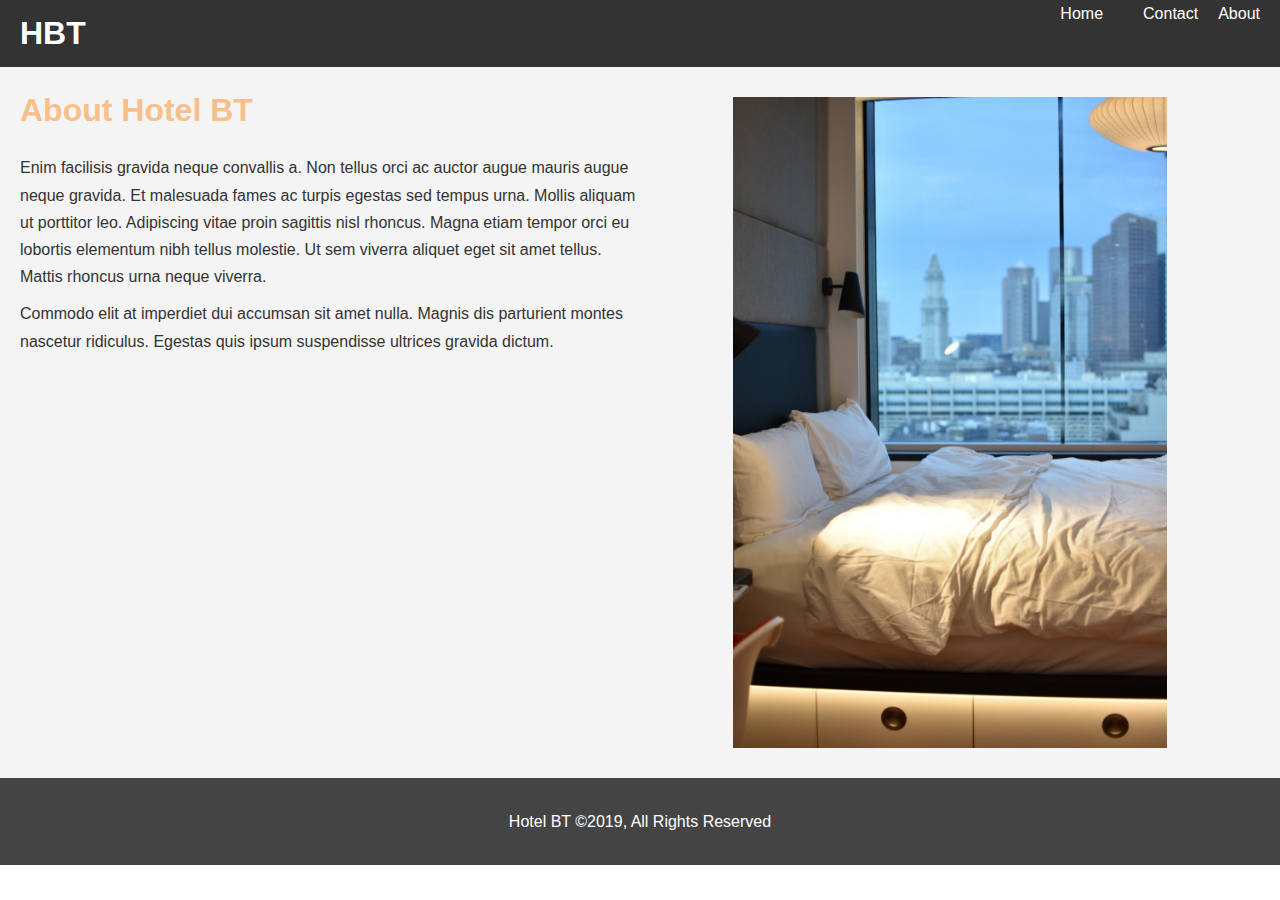
==== about.html @ 4d6dba52 "Beginning of About Page" ====
<!DOCTYPE html>
<html lang="en">
<head>
    <meta charset="UTF-8">
    <meta name="viewport" content="width=device-width, initial-scale=1.0">
    <meta name="description" content="Welcome to the most extraordinary hotel in Boston Massachusetts">
    <meta name="keywords" content="hotel,boston hotel, new england hotel">
    
    <link rel="stylesheet" href="css/style.css">


    <meta http-equiv="X-UA-Compatible" content="ie=edge">
    <title>Hotel BT | About</title>
</head>
<body>
<header>
<nav id="navbar">
<div class="container">
<h1 class="logo"><a href="index.html"></a>HBT</h1>
<ul>
    <li><a href="index.html">Home</a></li>
    <li<a class="current"
     href="about.html">About</a></li>
    <li><a href="contact.html">Contact</a></li>

</ul>
</div>
</nav>
<section id="about-info" class="bg-light py-3" >
    <div class="container">
        <div class="info-left">
<h1><span class="text-primary">About Hotel BT</span></h1>
<p>Enim facilisis gravida neque convallis a. Non tellus orci ac auctor augue mauris augue neque gravida. Et malesuada fames ac turpis egestas sed tempus urna. Mollis aliquam ut porttitor leo. Adipiscing vitae proin sagittis nisl rhoncus. Magna etiam tempor orci eu lobortis elementum nibh tellus molestie. Ut sem viverra aliquet eget sit amet tellus. Mattis rhoncus urna neque viverra.</p>
<p>Commodo elit at imperdiet dui accumsan sit amet nulla. Magnis dis parturient montes nascetur ridiculus. Egestas quis ipsum suspendisse ultrices gravida dictum.</p>
        </div>

    <div class="info-right">
    <img src="./img/photo-2.jpg" alt="hotel">
    </div>
    </div>
</section>


<footer id="main-footer">
<p>Hotel BT &copy;2019, All Rights Reserved</p>

</footer>
</body>
</html>
---- css/style.css ----
/* Reset */
* {
    margin: 0;
    padding: 0;
    box-sizing: border-box;
}
/* Main Styling */
html,body {
    font-family: 'Segoe UI', Tahoma, Geneva, Verdana, sans-serif;
    line-height: 1.7em;

}
a {
    color:#333;
    text-decoration: none;

}
h1,h2,h3{
    padding-bottom: 20px;
}
p {
margin: 10px 0;
}
/* Utility Classes */
.container{
    margin:auto;
    max-width: width 110px;
    overflow:auto;
    padding:0 20px;
}
 .text-primary {
     color: #f7c08a;

}
.text-primary h1{
    color:black;
}
.lead{
    font-size:20px;
}
.btn{
    display:inline-block;
    font-size:18px;
    color:#fff;
    background: #333;
    padding:13px 20px;
    border:none;
    cursor:pointer;
}
.btn:hover{
    background:#f7c08a;
    color:#333;
}
 .btn-light {
 background:#ffff;
 color: #333;
}
.bg-dark{
    background:#333;
    color:#fff;
}
.bg-light{
    background: #f4f4f4;
    color:#333;
}
.bg-primary{

    background:#f7c08a;
    color:#333;

}
.clr{
    clear: both;
}
/* Padding */
.py-1{padding: 10px 0;}
.py-2{padding: 20px 0;}
.py-3{padding:30px 0;}
/* Navbar */
#navbar{
    background:#333 ;
    color:#fff ;
    overflow: auto;
}
#navbar a {
    color: white;
}
#navbar h1{
    float: left;
    padding-top: 20px;
}
#navbar ul{
    list-style: none;
    float: right;
}
#navbar ul li{
    float: left;

}
#navbar ul li a {
    display: black;
    padding: 20px;
    text-align:center;

}
#navbar ul li a:hover, 
#navbar ul a.current  {
    background: #444;
    color:#f7c08a;
}
/* Showcase */
#showcase{
    background: url('../img/showcase.jpg') no-repeat
    center center/cover;
    height:600px;


}
#showcase .showcase-content{
    color:#fff;
    text-align: center;
    padding-top:170px;
}
#showcase .showcase-content h1{
    font-size:60px;
    line-height:1.2em;


}
#showcase .showcase-content p{
padding-bottom: 20px;
line-height:1.7em;

}
/* Home Info */
#home-info{
    height: 400px;
}
#home-info .info-img{
    float:left;
    width:50%;
    background:url('../img/photo-one.jpg')  no-repeat;
    min-height: 100%;
}
#home-info .info-content{
    float:right;
    width:50%;
    height:100%;
    text-align:center;
    padding:50px 30px;
    overflow: hidden;
}
#home-info .info-content p{
    padding-bottom: 30px;
}
/* Features */
.box{
    float: left;
    width: 33.3%;
    padding: 50px;
    text-align: center;
}
.box i {
    margin-bottom: 10px;
}
/*About Info */
#about-info .info-right{
float:right;
width:50%;
min-height:100%;
}
#about-info .info-right img{
    display:block;
    margin:auto;
    width:70%;
}
#about-info .info-left{
    float:left;
    width:50%;
    min-height: 100%;
}
/* Features */
#main-footer{
    text-align:center;
    background:#444;
    color:#fff;
    padding:20px;
}
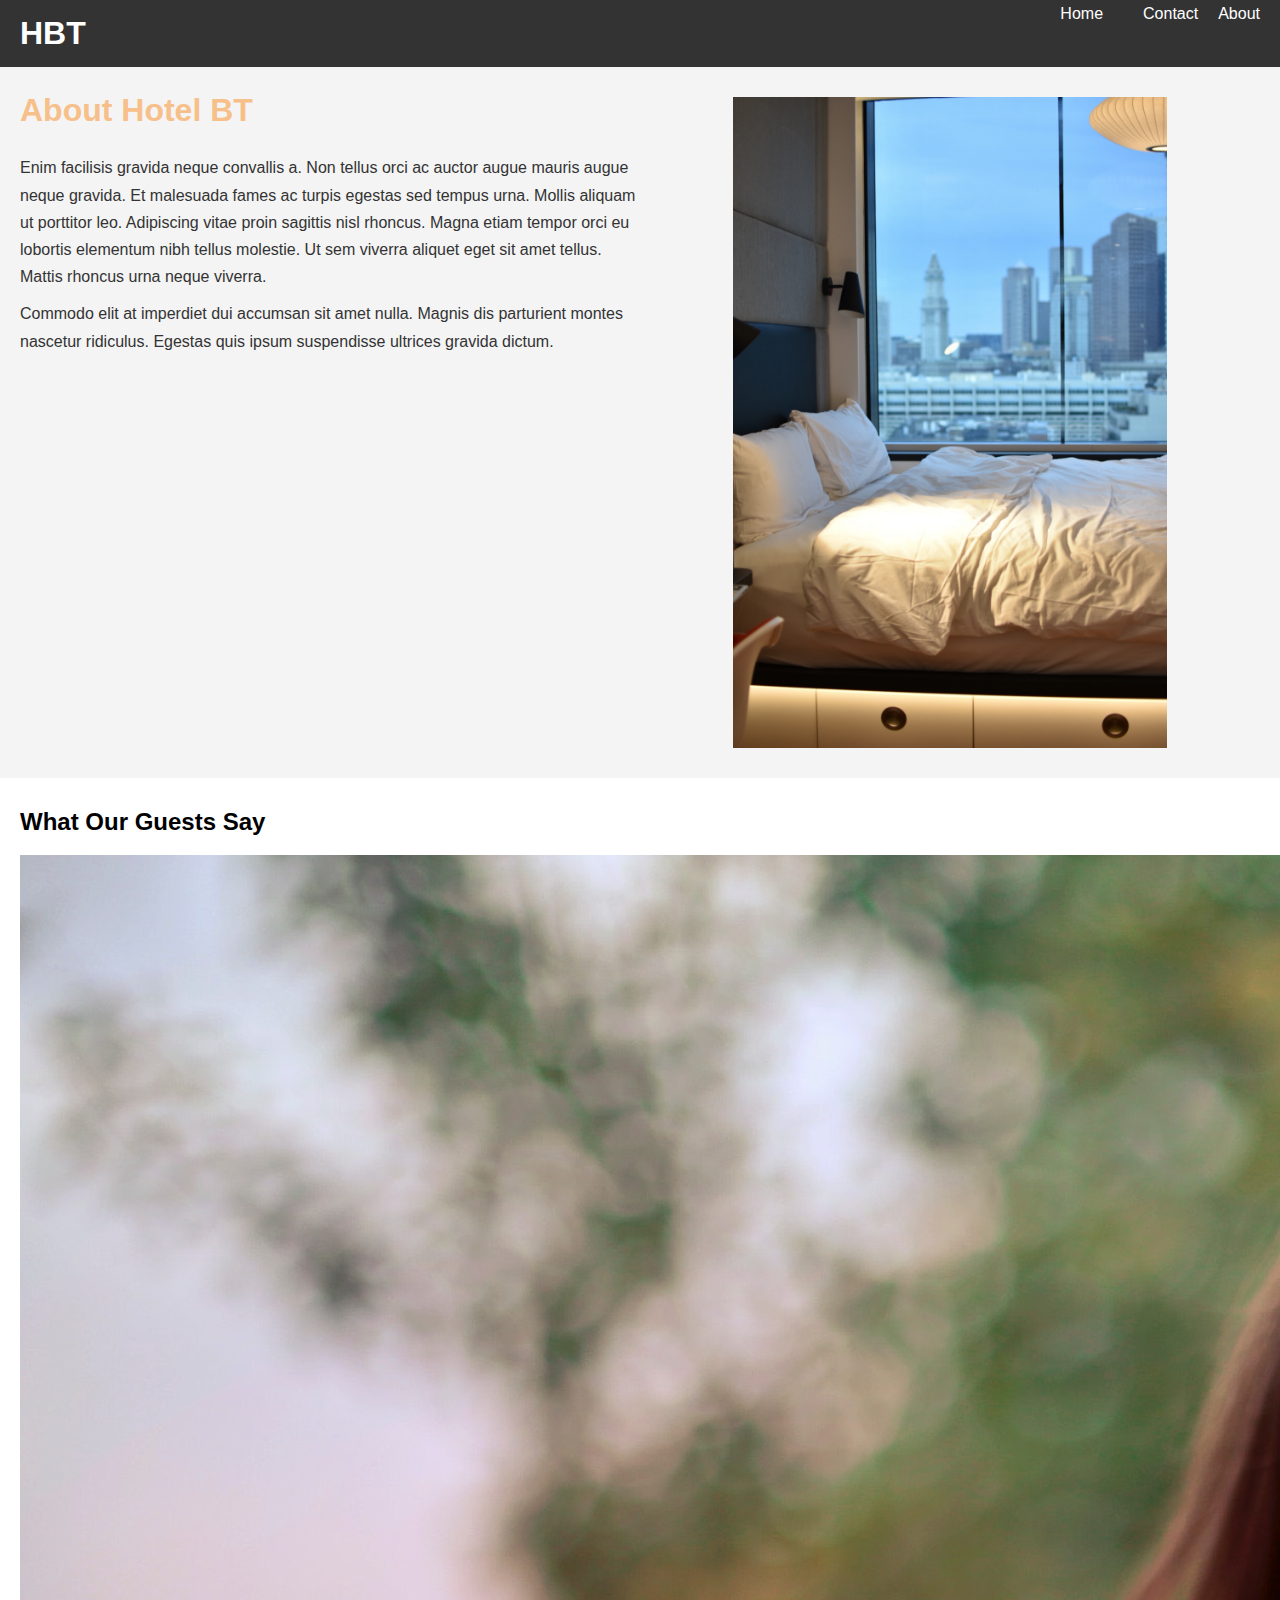
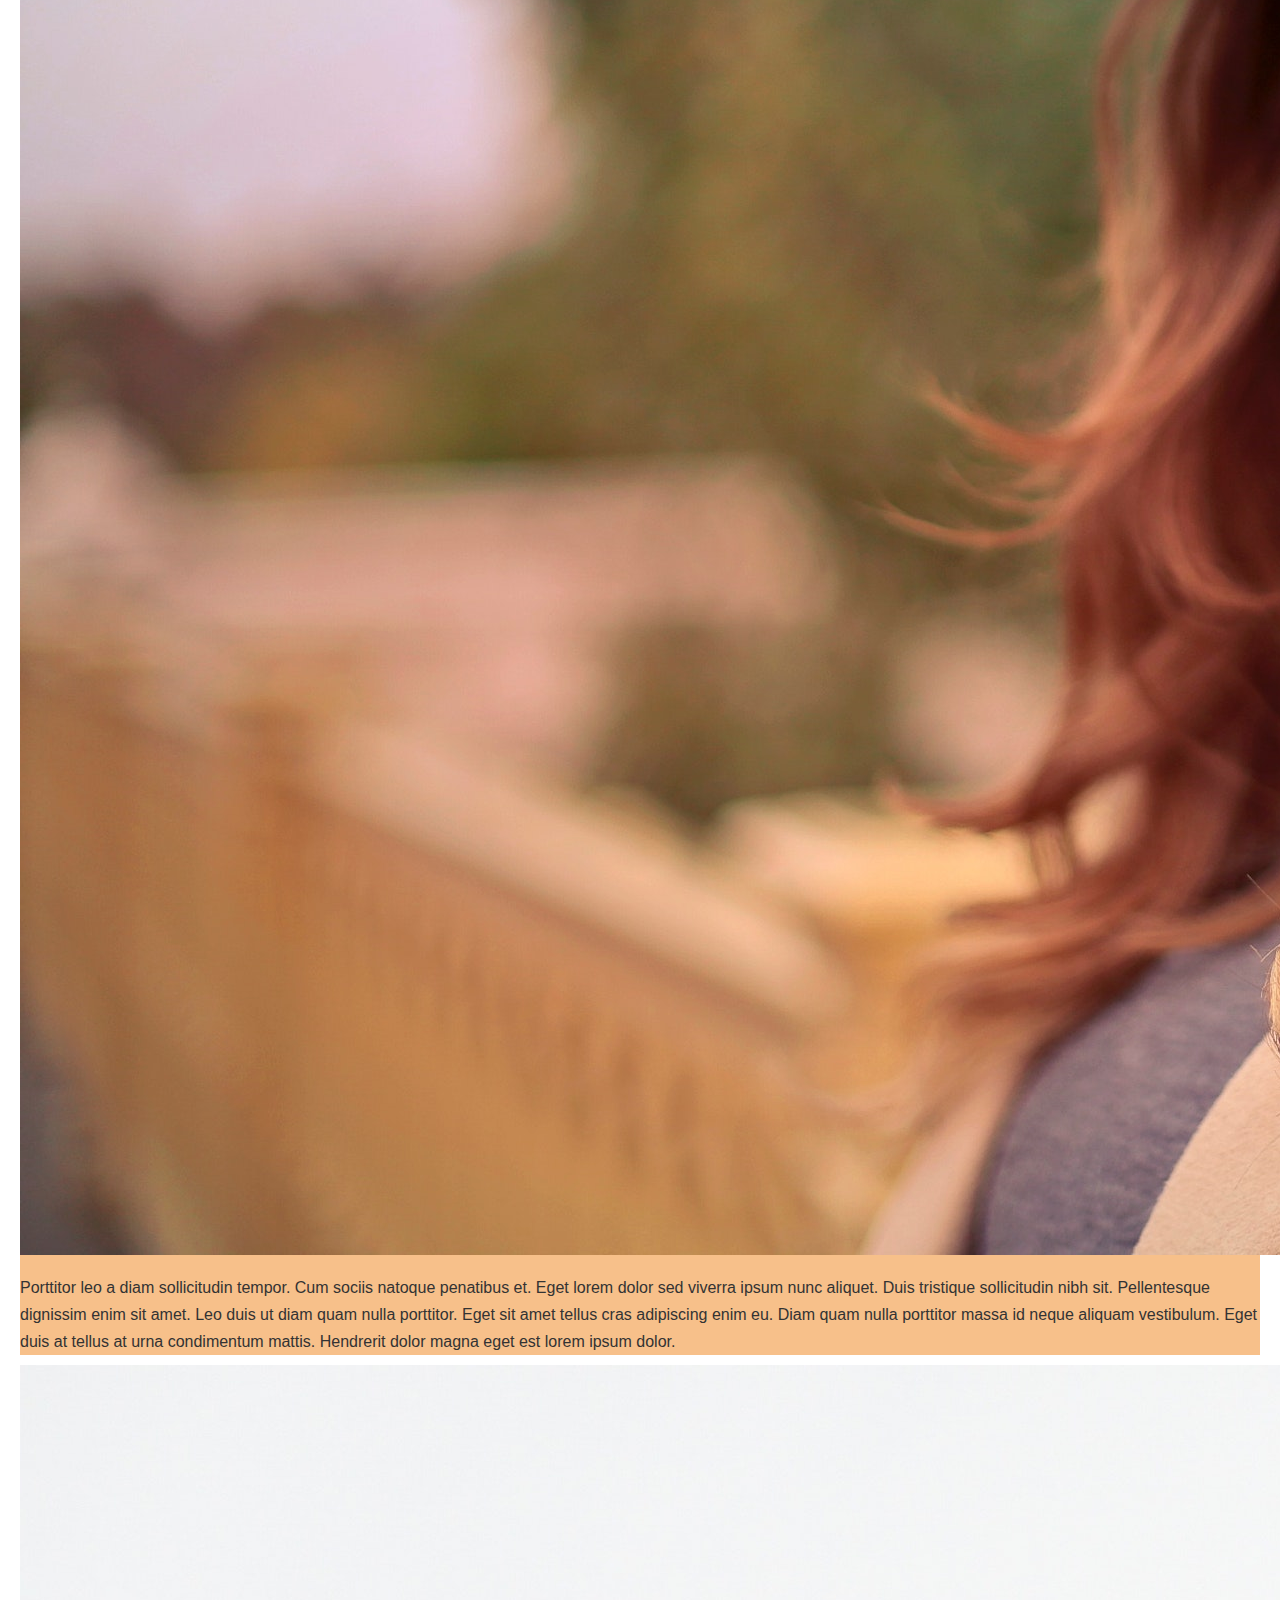
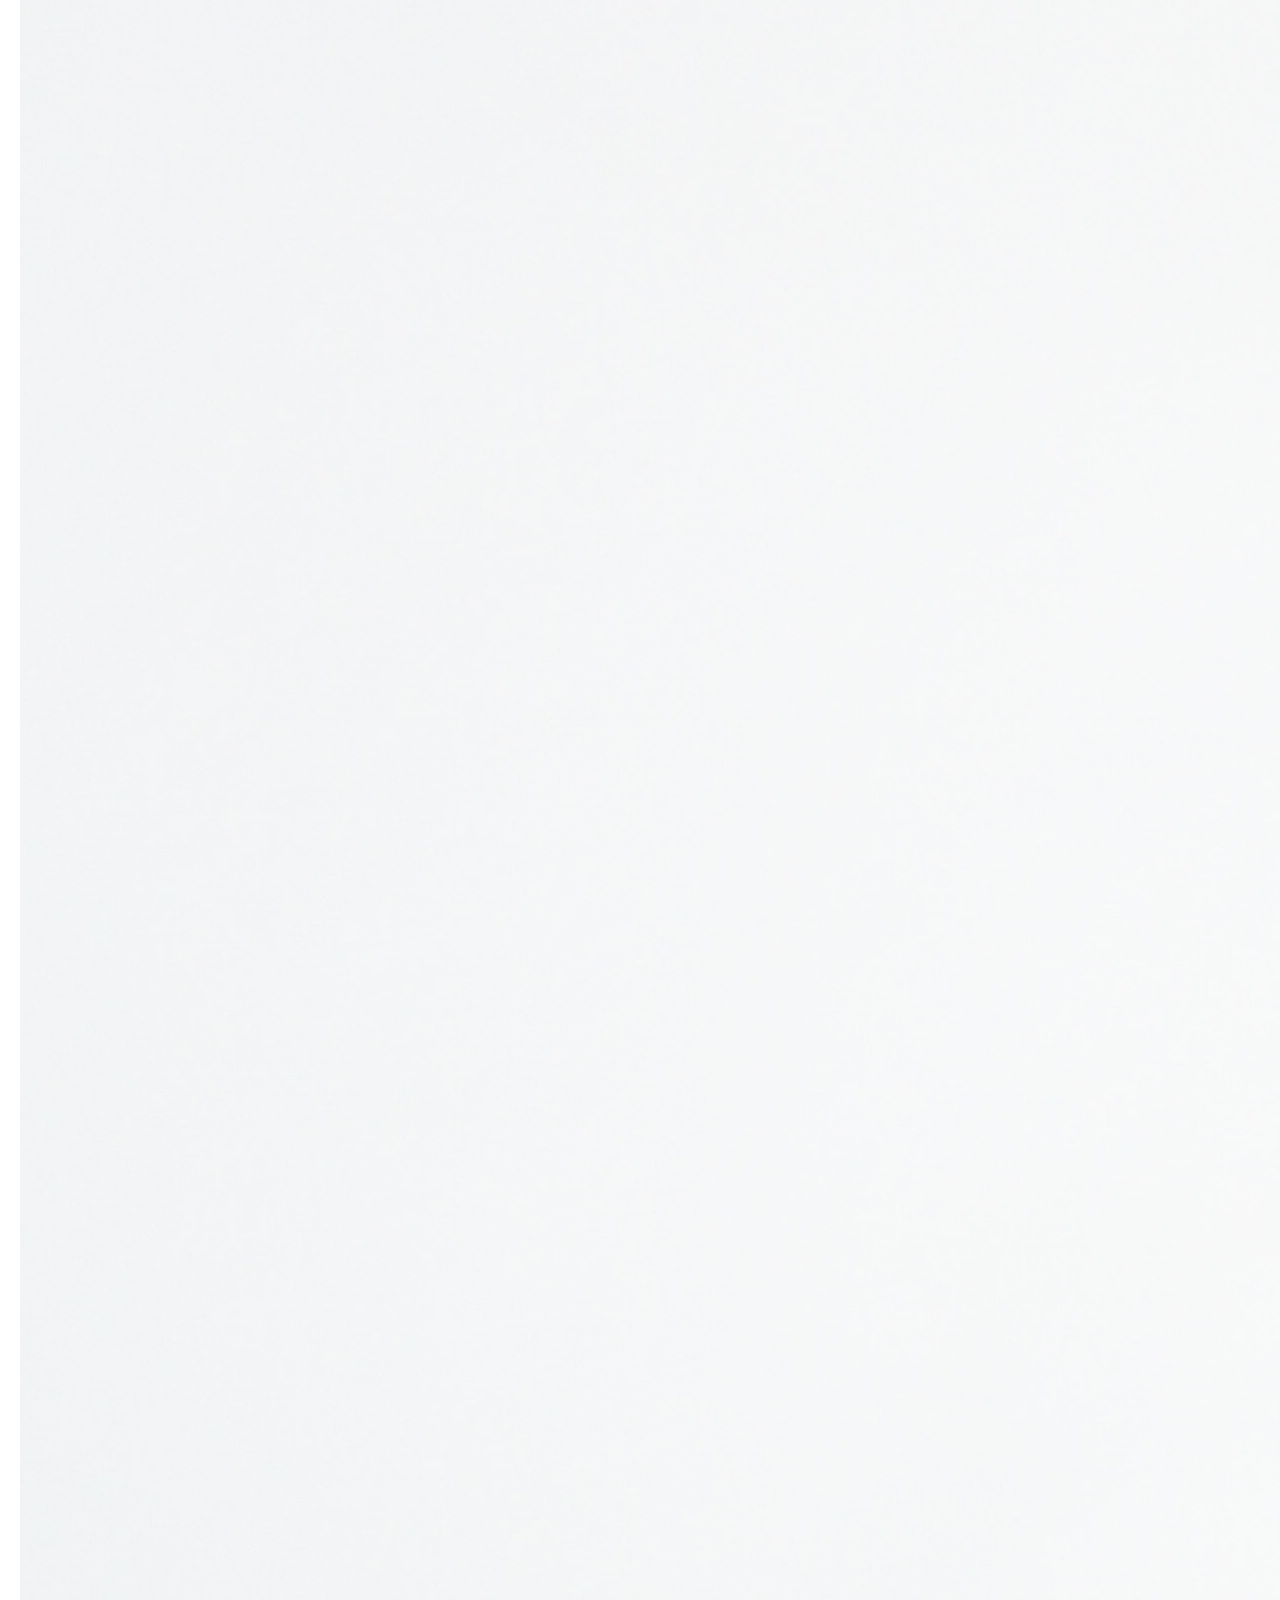
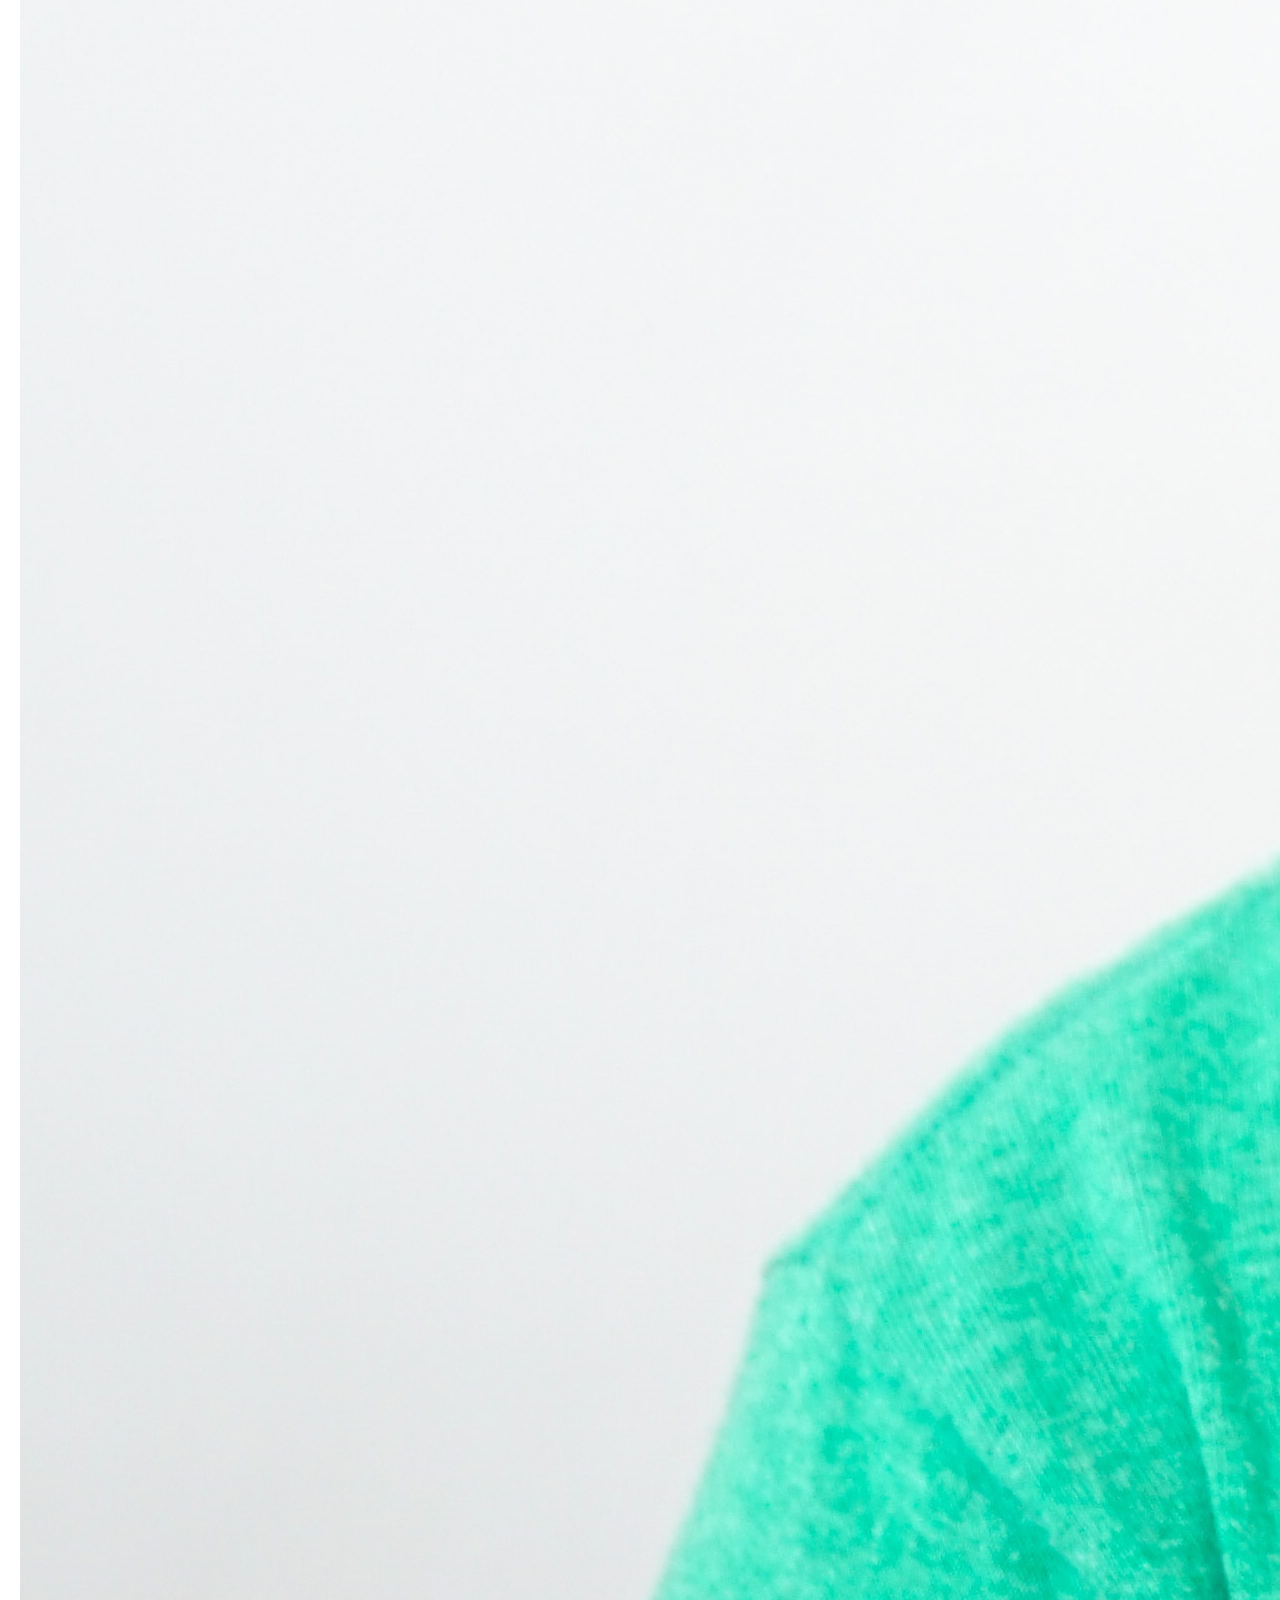
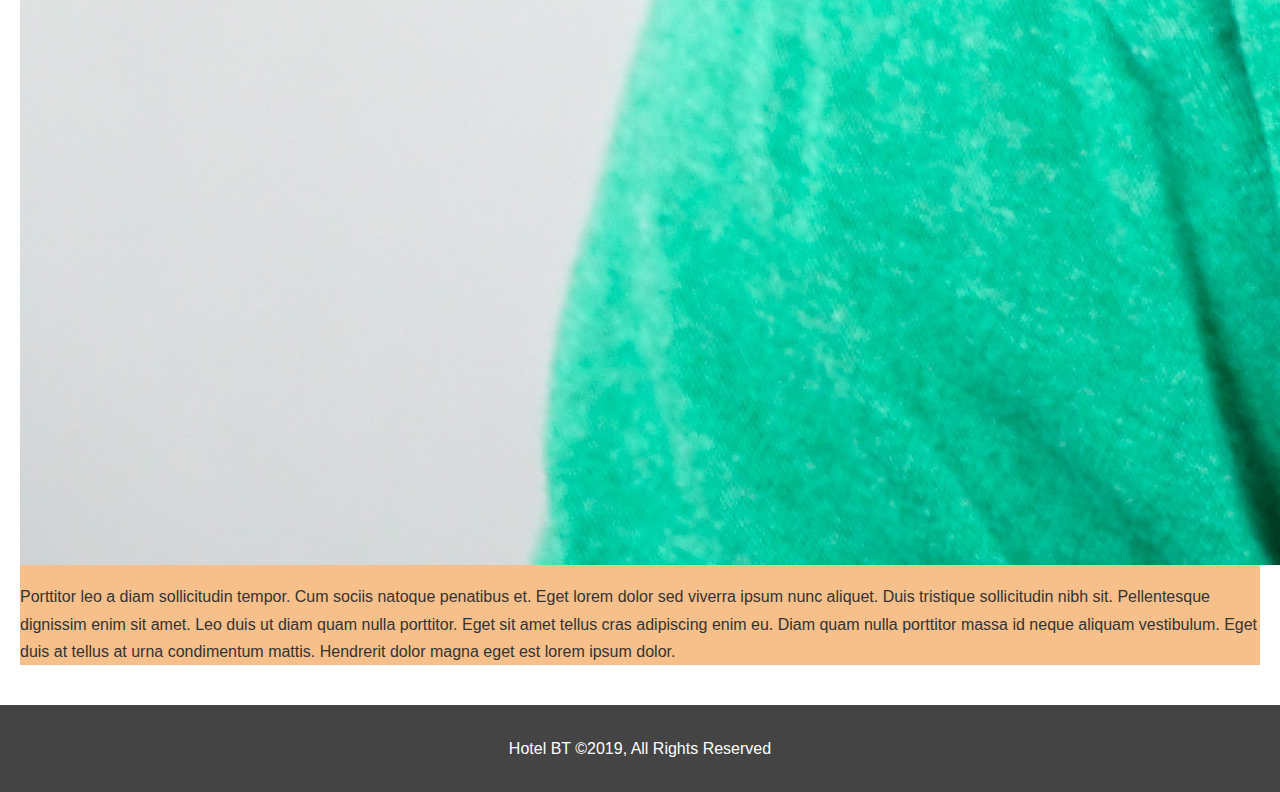
==== commit 56363fe0: "Finished About Page" ====
--- a/about.html
+++ b/about.html
@@ -29,7 +29,7 @@
 <section id="about-info" class="bg-light py-3" >
     <div class="container">
         <div class="info-left">
-<h1><span class="text-primary">About Hotel BT</span></h1>
+<h1 class="l-heading"><span class="text-primary">About Hotel BT</span></h1>
 <p>Enim facilisis gravida neque convallis a. Non tellus orci ac auctor augue mauris augue neque gravida. Et malesuada fames ac turpis egestas sed tempus urna. Mollis aliquam ut porttitor leo. Adipiscing vitae proin sagittis nisl rhoncus. Magna etiam tempor orci eu lobortis elementum nibh tellus molestie. Ut sem viverra aliquet eget sit amet tellus. Mattis rhoncus urna neque viverra.</p>
 <p>Commodo elit at imperdiet dui accumsan sit amet nulla. Magnis dis parturient montes nascetur ridiculus. Egestas quis ipsum suspendisse ultrices gravida dictum.</p>
         </div>
@@ -39,7 +39,26 @@
     </div>
     </div>
 </section>
+<div class="clr"></div>
 
+<section id="testimonials" class="py-3">
+<div class="container">
+<h2 class="l-heading">What Our Guests Say</h2>
+<div class="testimonial bg-primary">
+<img src="./img/person-1.jpg" alt="Samantha">
+<p>
+    Porttitor leo a diam sollicitudin tempor. Cum sociis natoque penatibus et. Eget lorem dolor sed viverra ipsum nunc aliquet. Duis tristique sollicitudin nibh sit. Pellentesque dignissim enim sit amet. Leo duis ut diam quam nulla porttitor. Eget sit amet tellus cras adipiscing enim eu. Diam quam nulla porttitor massa id neque aliquam vestibulum. Eget duis at tellus at urna condimentum mattis. Hendrerit dolor magna eget est lorem ipsum dolor. 
+</p>
+</div>
+
+<div class="testimonial bg-primary">
+        <img src="./img/person-2.jpg" alt="james">
+        <p>
+                Porttitor leo a diam sollicitudin tempor. Cum sociis natoque penatibus et. Eget lorem dolor sed viverra ipsum nunc aliquet. Duis tristique sollicitudin nibh sit. Pellentesque dignissim enim sit amet. Leo duis ut diam quam nulla porttitor. Eget sit amet tellus cras adipiscing enim eu. Diam quam nulla porttitor massa id neque aliquam vestibulum. Eget duis at tellus at urna condimentum mattis. Hendrerit dolor magna eget est lorem ipsum dolor. 
+        </p>
+        </div>
+</div>
+</section>
 
 <footer id="main-footer">
 <p>Hotel BT &copy;2019, All Rights Reserved</p>
